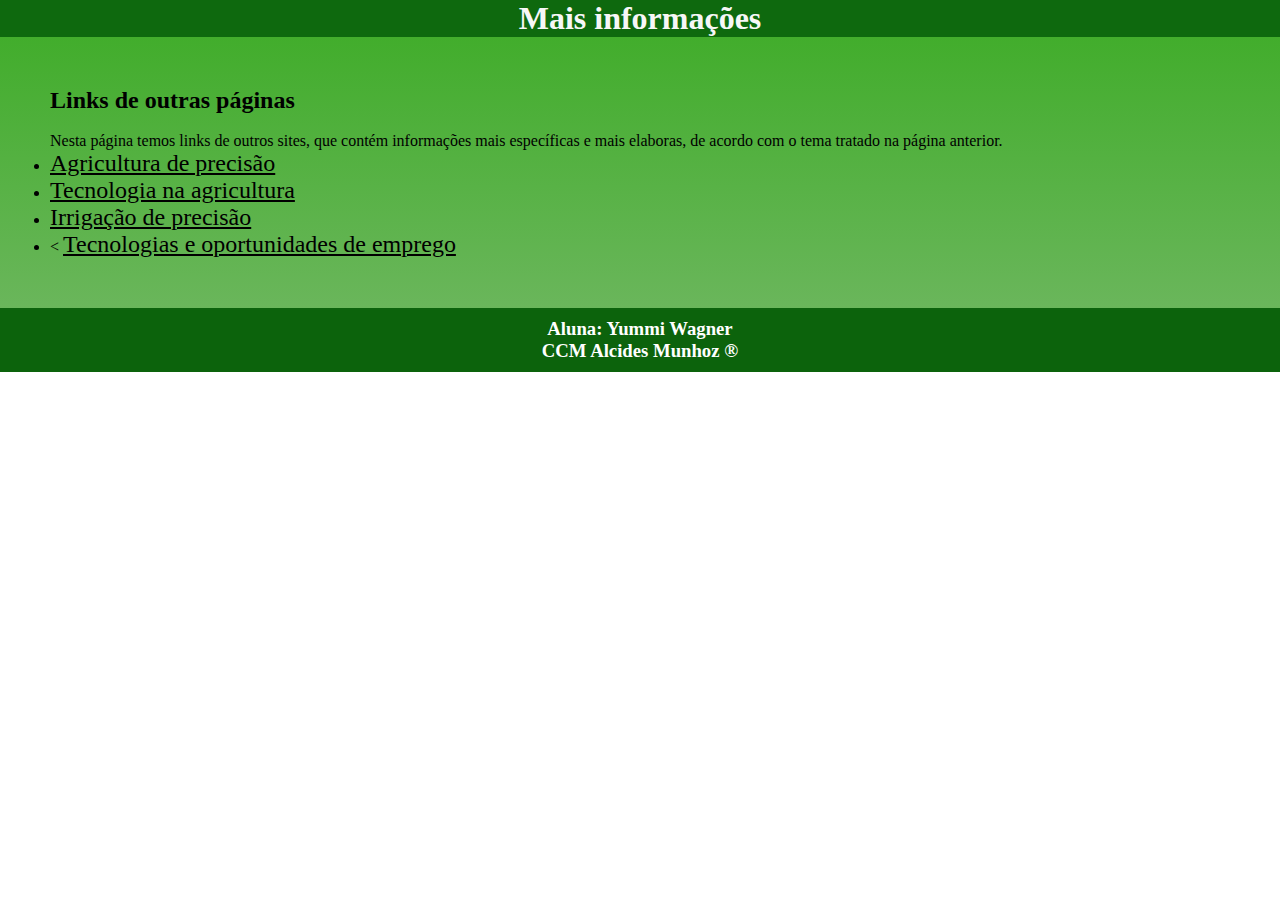
==== index2.html @ 545d8af0 "ok" ====
<!DOCTYPE html>
<html lang="pt-br">

<head>
    <meta charset="UTF-8">
    <meta name="viewport" content="width=device-width, initial-scale=1.0">
    <title>Agrinho2</title>
    <link rel="stylesheet" href="style2.css">
</head>

<body>
    <header class="cabecalho">
        <h1 class="cabecalho-titulo">Mais informações</h1>
    </header>  

    <main class="principal">

        <h2>Links de outras páginas</h2><br>

        <p>
            Nesta página temos links de outros sites, que contém informações mais específicas e mais elaboras,
            de acordo com o tema tratado na página anterior. <br>
        </p>

        <ul>
            <li>
                <a href="https://agro.estadao.com.br/summit-agro/o-que-e-e-como-funciona-a-agricultura-de-precisao" class="links">Agricultura de precisão</a>
            </li>

            <li>
                <a href="https://www.totvs.com/blog/gestao-agricola/tecnologia-na-agricultura/#:~:text=A%20tecnologia%20na%20agricultura%20envolve,produtos%20e%20preservar%20a%20natureza."class="links">Tecnologia na agricultura</a>
            </li>

            <li>
                <a href="https://blog.aegro.com.br/irrigacao-de-precisao/" class="links">Irrigação de precisão</a>
            </li>

            <li><
                <a href="https://agropecfuturo.com.br/o-impacto-da-tecnologia-no-campo/" class="links">Tecnologias e oportunidades de emprego</a>
            </li>
        </ul>

    </main>

    <footer class="final">
        <h3 class="rodape-titulo">Aluna: Yummi Wagner<br> CCM Alcides Munhoz &reg;</h3>
    </footer>

</body>

</html>
---- style2.css ----
* {
    margin: 0;
    padding: 0;
    box-sizing: border-box;
}

.cabecalho{
   background-color: #0e690e;
    color: rgb(247, 247, 247);
    display: flex;
    justify-content: space-around;
    align-items: center;
    padding: 29 px 0; 
}

.principal{
    background-image: linear-gradient(rgb(66, 173, 44),rgb(106, 182, 91));
    color:rgb(0, 0, 0);
    padding: 50px;
}

.links{
    font-size: 24px; ;
    color: black;
    text-decoration: underline;
}

.links:hover{
        font-size: 26px;
        color: rgb(233, 231, 231);
        text-decoration: underline;
}

.final{
    background: #0c630c;
    color: #fff;
    padding: 10px 0;
    text-align: center;
    border-top: 20px;
}
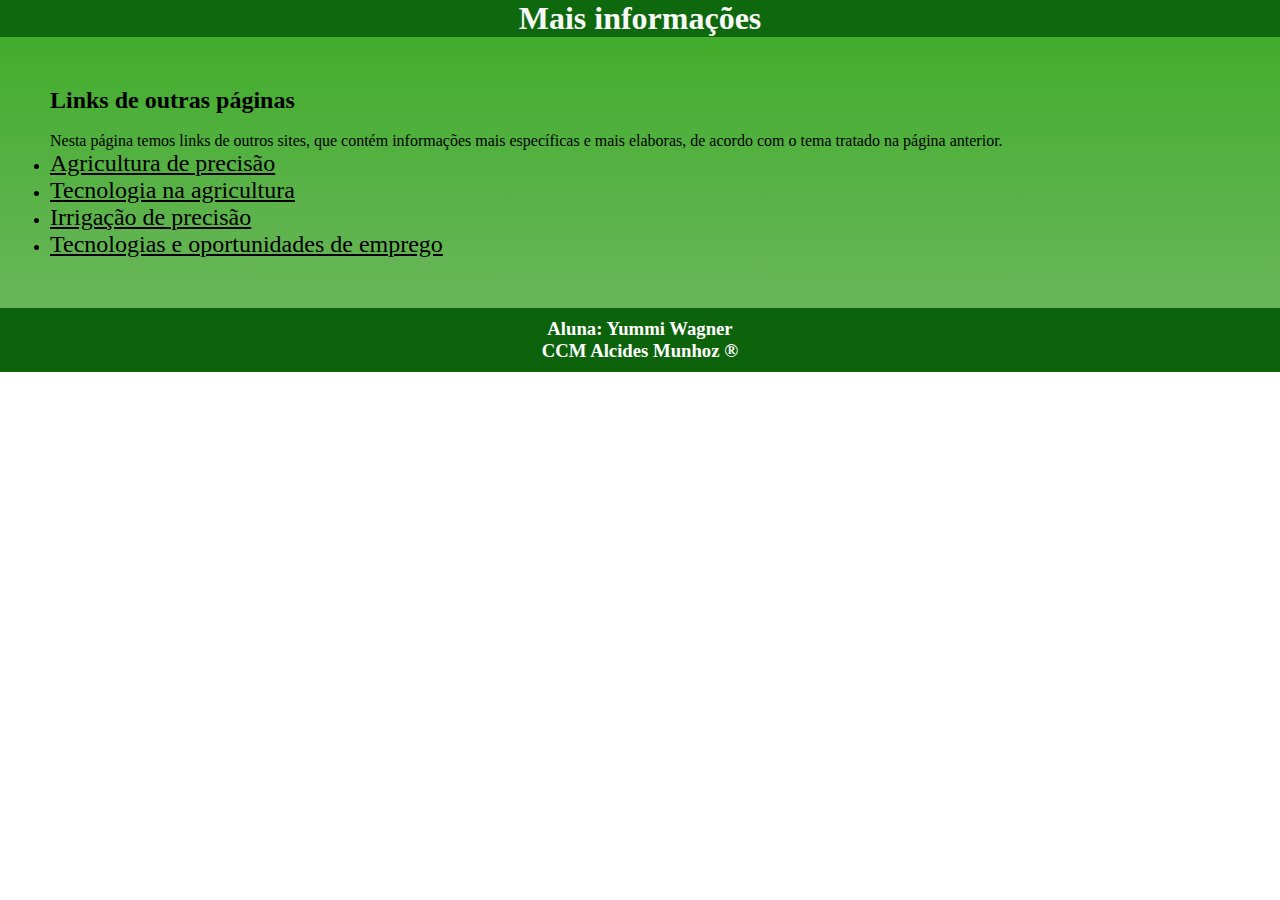
==== commit 3656a1c4: "ok" ====
--- a/index2.html
+++ b/index2.html
@@ -35,7 +35,7 @@
                 <a href="https://blog.aegro.com.br/irrigacao-de-precisao/" class="links">Irrigação de precisão</a>
             </li>
 
-            <li><
+            <li>
                 <a href="https://agropecfuturo.com.br/o-impacto-da-tecnologia-no-campo/" class="links">Tecnologias e oportunidades de emprego</a>
             </li>
         </ul>
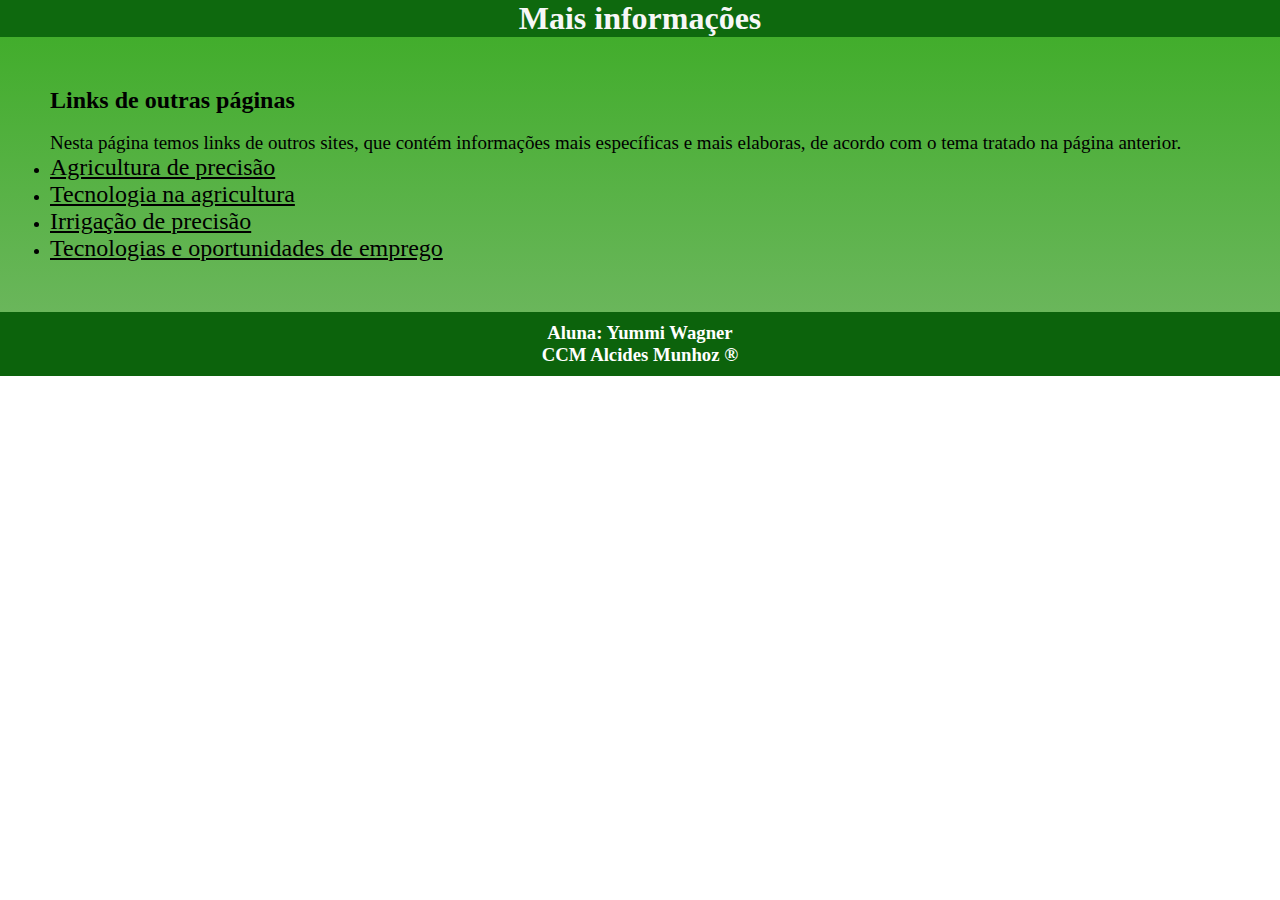
==== commit b96d615b: "px" ====
--- a/index2.html
+++ b/index2.html
@@ -17,7 +17,7 @@
 
         <h2>Links de outras páginas</h2><br>
 
-        <p>
+        <p class="principal-texto">
             Nesta página temos links de outros sites, que contém informações mais específicas e mais elaboras,
             de acordo com o tema tratado na página anterior. <br>
         </p>
--- a/style2.css
+++ b/style2.css
@@ -19,6 +19,10 @@
     padding: 50px;
 }
 
+.principal-texto{
+    font-size: 19px;
+}
+
 .links{
     font-size: 24px; ;
     color: black;
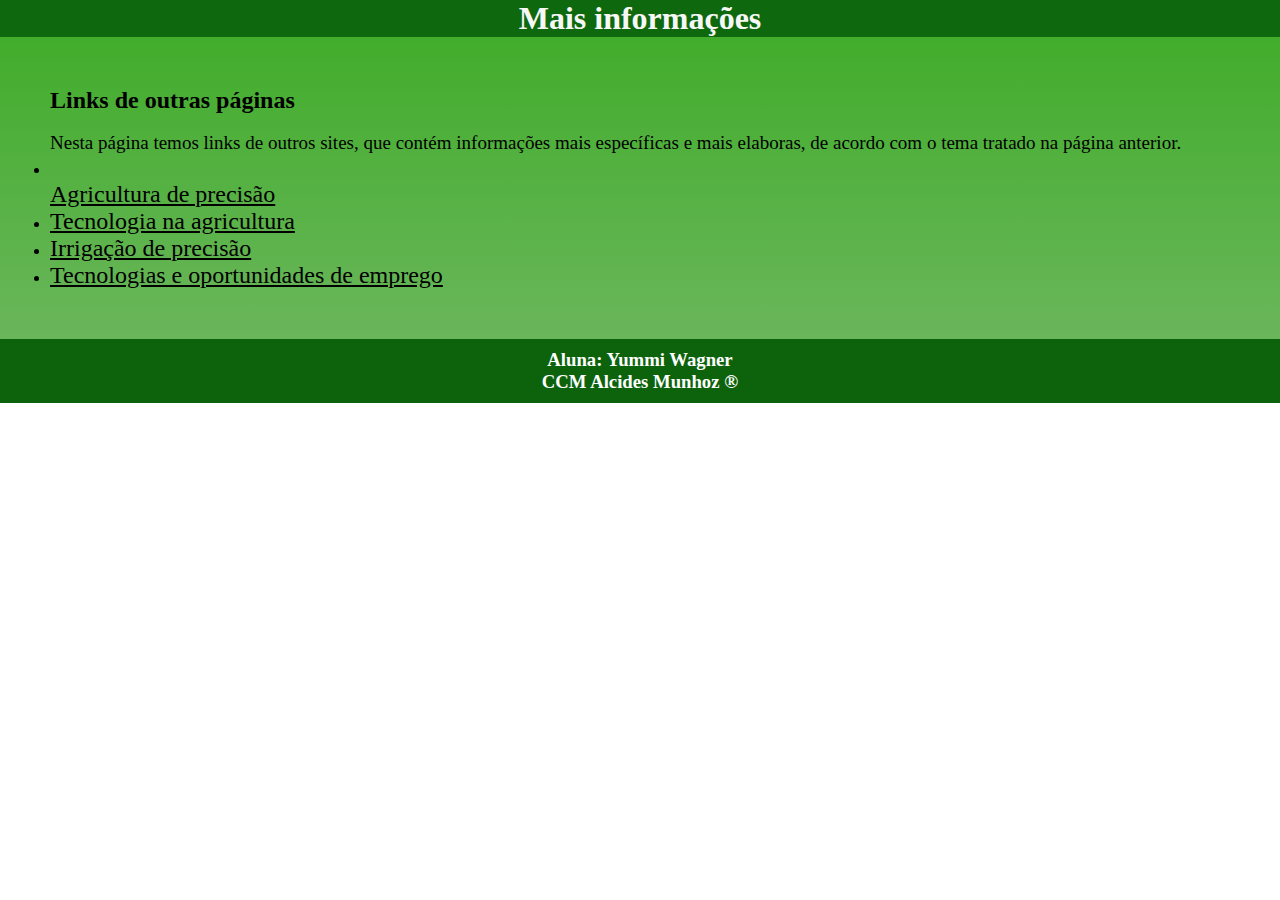
==== commit d4052a1b: "br" ====
--- a/index2.html
+++ b/index2.html
@@ -24,7 +24,7 @@
 
         <ul>
             <li>
-                <a href="https://agro.estadao.com.br/summit-agro/o-que-e-e-como-funciona-a-agricultura-de-precisao" class="links">Agricultura de precisão</a>
+                <a href="https://agro.estadao.com.br/summit-agro/o-que-e-e-como-funciona-a-agricultura-de-precisao" class="links"><br>Agricultura de precisão</a>
             </li>
 
             <li>
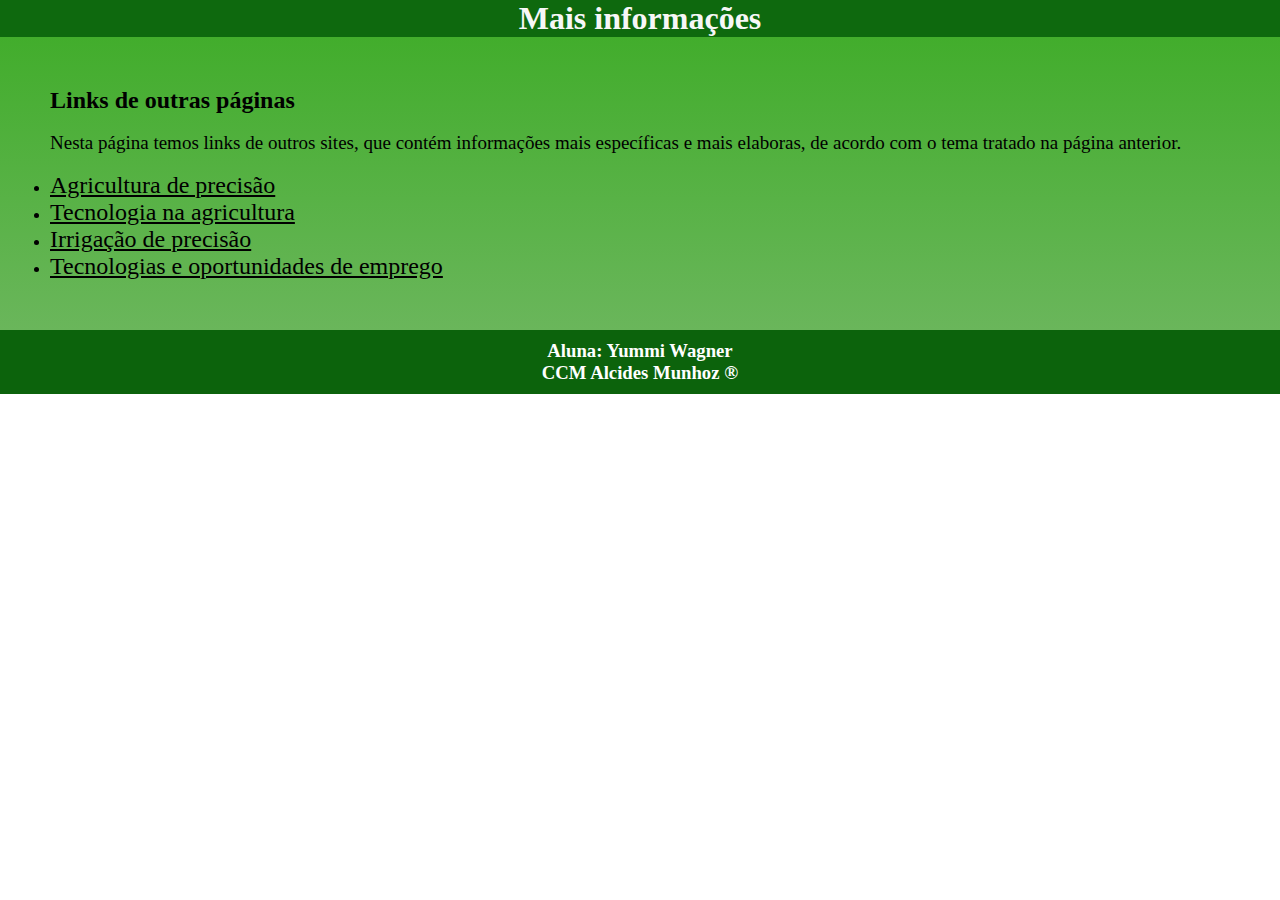
==== commit 2ecbe9ec: "br" ====
--- a/index2.html
+++ b/index2.html
@@ -23,8 +23,8 @@
         </p>
 
         <ul>
-            <li>
-                <a href="https://agro.estadao.com.br/summit-agro/o-que-e-e-como-funciona-a-agricultura-de-precisao" class="links"><br>Agricultura de precisão</a>
+            <br><li>
+                <a href="https://agro.estadao.com.br/summit-agro/o-que-e-e-como-funciona-a-agricultura-de-precisao" class="links">Agricultura de precisão</a>
             </li>
 
             <li>
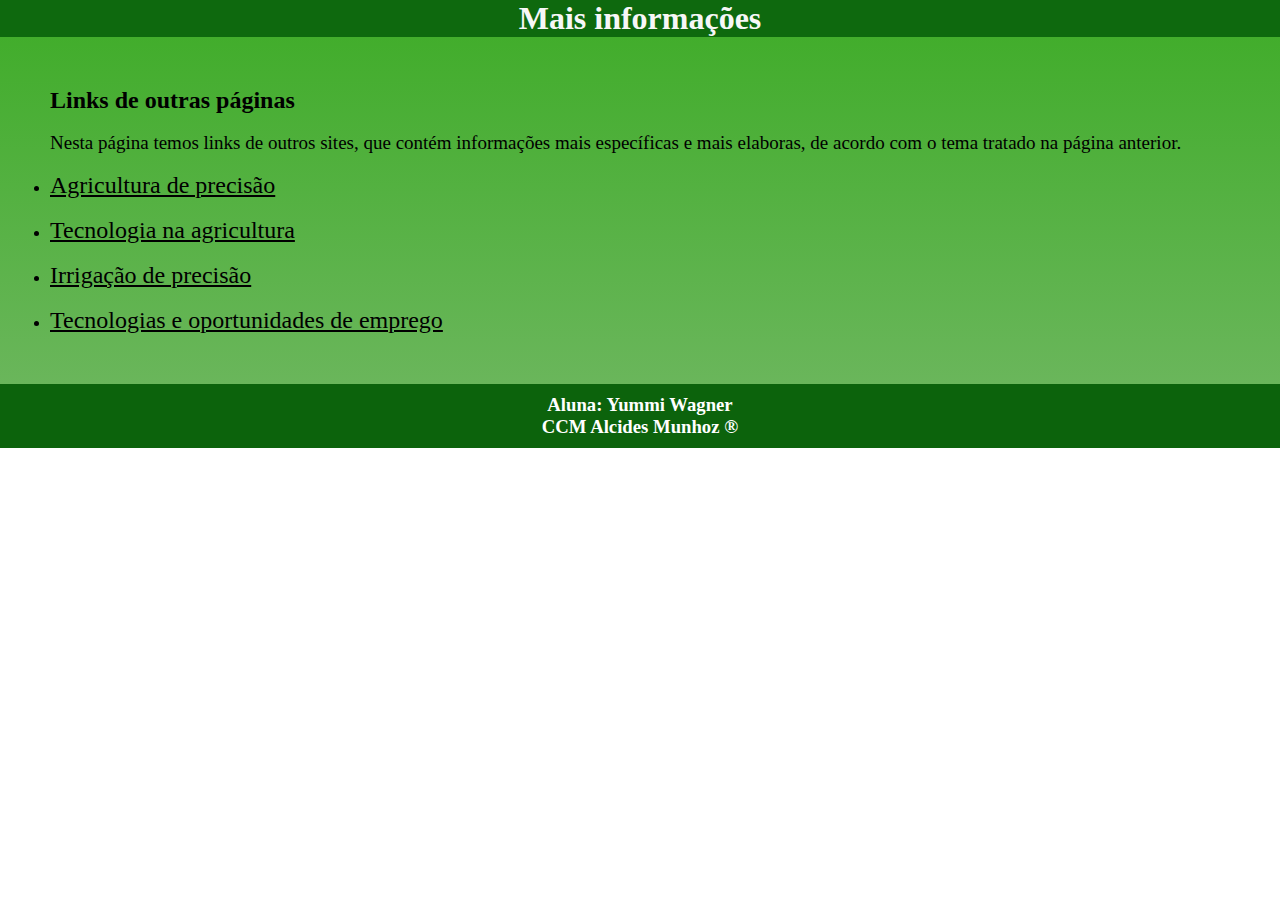
==== commit 9ba83f88: "br" ====
--- a/index2.html
+++ b/index2.html
@@ -27,15 +27,15 @@
                 <a href="https://agro.estadao.com.br/summit-agro/o-que-e-e-como-funciona-a-agricultura-de-precisao" class="links">Agricultura de precisão</a>
             </li>
 
-            <li>
+            <br><li>
                 <a href="https://www.totvs.com/blog/gestao-agricola/tecnologia-na-agricultura/#:~:text=A%20tecnologia%20na%20agricultura%20envolve,produtos%20e%20preservar%20a%20natureza."class="links">Tecnologia na agricultura</a>
             </li>
 
-            <li>
+            <br><li>
                 <a href="https://blog.aegro.com.br/irrigacao-de-precisao/" class="links">Irrigação de precisão</a>
             </li>
 
-            <li>
+            <br><li>
                 <a href="https://agropecfuturo.com.br/o-impacto-da-tecnologia-no-campo/" class="links">Tecnologias e oportunidades de emprego</a>
             </li>
         </ul>
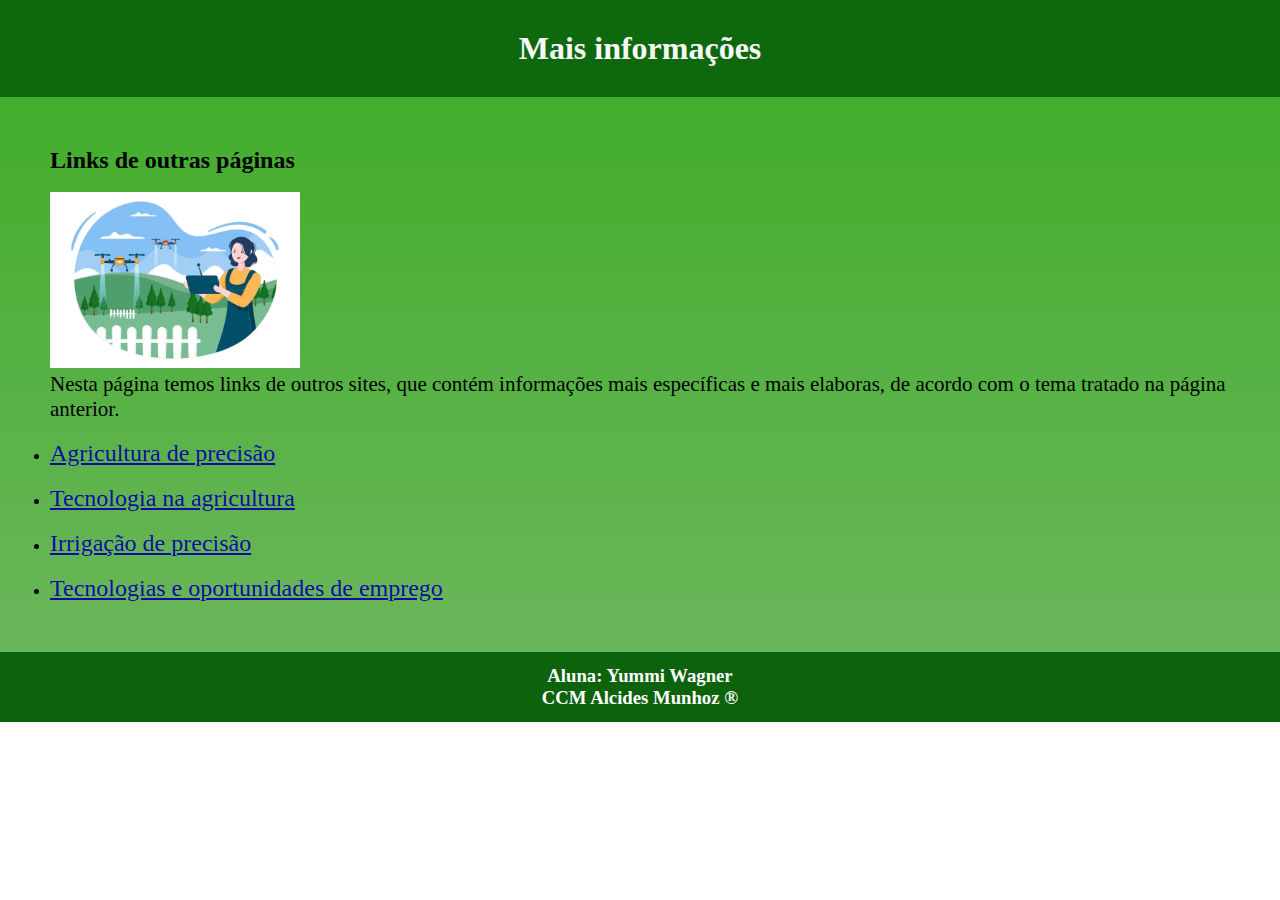
==== commit 53c4e2f9: "ok" ====
--- a/index2.html
+++ b/index2.html
@@ -16,6 +16,8 @@
     <main class="principal">
 
         <h2>Links de outras páginas</h2><br>
+
+        <img src="img/imgpagdois.png" alt="principal-img" class="principal-img">
 
         <p class="principal-texto">
             Nesta página temos links de outros sites, que contém informações mais específicas e mais elaboras,
--- a/style2.css
+++ b/style2.css
@@ -10,7 +10,7 @@
     display: flex;
     justify-content: space-around;
     align-items: center;
-    padding: 29 px 0; 
+    padding: 30px 0; 
 }
 
 .principal{
@@ -19,26 +19,30 @@
     padding: 50px;
 }
 
+.principal-img{
+    width: 250px;
+}
+
 .principal-texto{
-    font-size: 19px;
+    font-size: 21px;
 }
 
 .links{
     font-size: 24px; ;
-    color: black;
+    color: rgba(11, 0, 172, 0.938);
     text-decoration: underline;
 }
 
 .links:hover{
         font-size: 26px;
-        color: rgb(233, 231, 231);
+        color: rgb(190, 188, 188);
         text-decoration: underline;
 }
 
 .final{
     background: #0c630c;
     color: #fff;
-    padding: 10px 0;
+    padding: 13px 0;
     text-align: center;
     border-top: 20px;
 }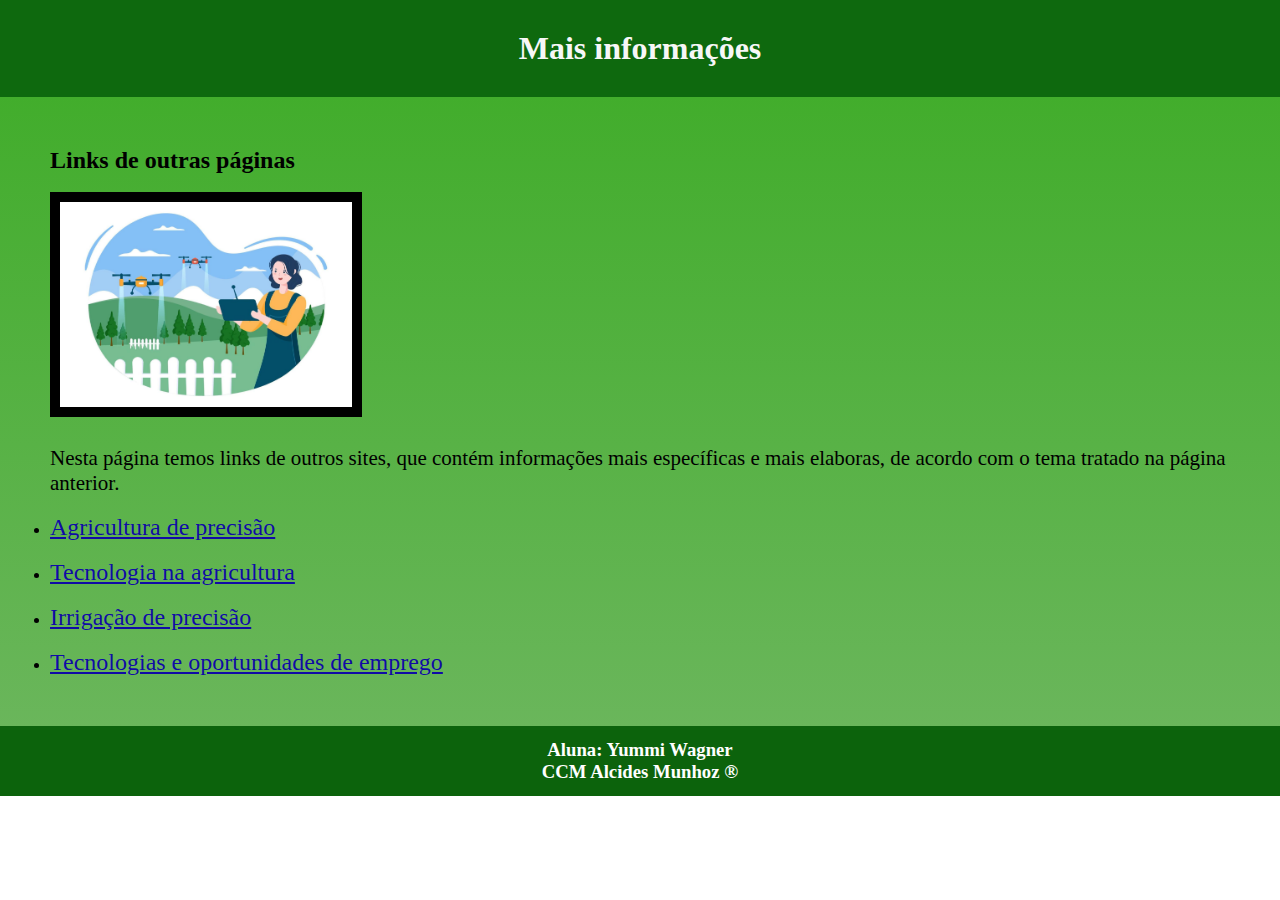
==== commit 921f3af5: "br" ====
--- a/index2.html
+++ b/index2.html
@@ -20,7 +20,7 @@
         <img src="img/imgpagdois.png" alt="principal-img" class="principal-img">
 
         <p class="principal-texto">
-            Nesta página temos links de outros sites, que contém informações mais específicas e mais elaboras,
+            <br>Nesta página temos links de outros sites, que contém informações mais específicas e mais elaboras,
             de acordo com o tema tratado na página anterior. <br>
         </p>
 
--- a/style2.css
+++ b/style2.css
@@ -20,7 +20,8 @@
 }
 
 .principal-img{
-    width: 250px;
+    width: 312px;
+    border: solid 10px rgb(0, 0, 0);
 }
 
 .principal-texto{
